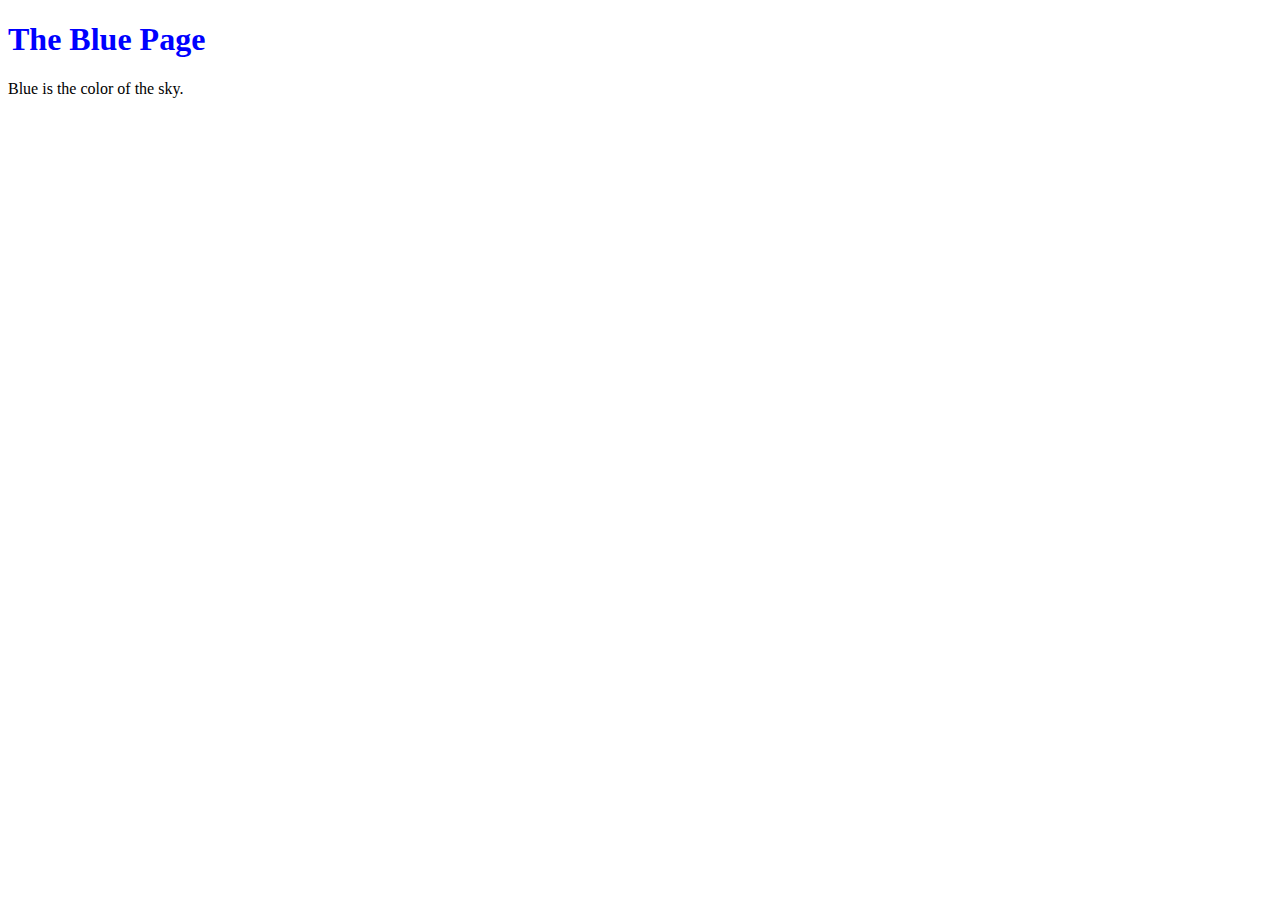
==== blue.html @ 7e58dc38 "blue and orange html files added" ====
<!DOCTYPE html>
<html lang="en">
<head>
  <title>The Blue Page</title>
  <meta charset="utf-8" />
</head>
<body>
  <h1 style="color: #00F">The Blue Page</h1>
  <p>Blue is the color of the sky.</p>
</body>
</html>
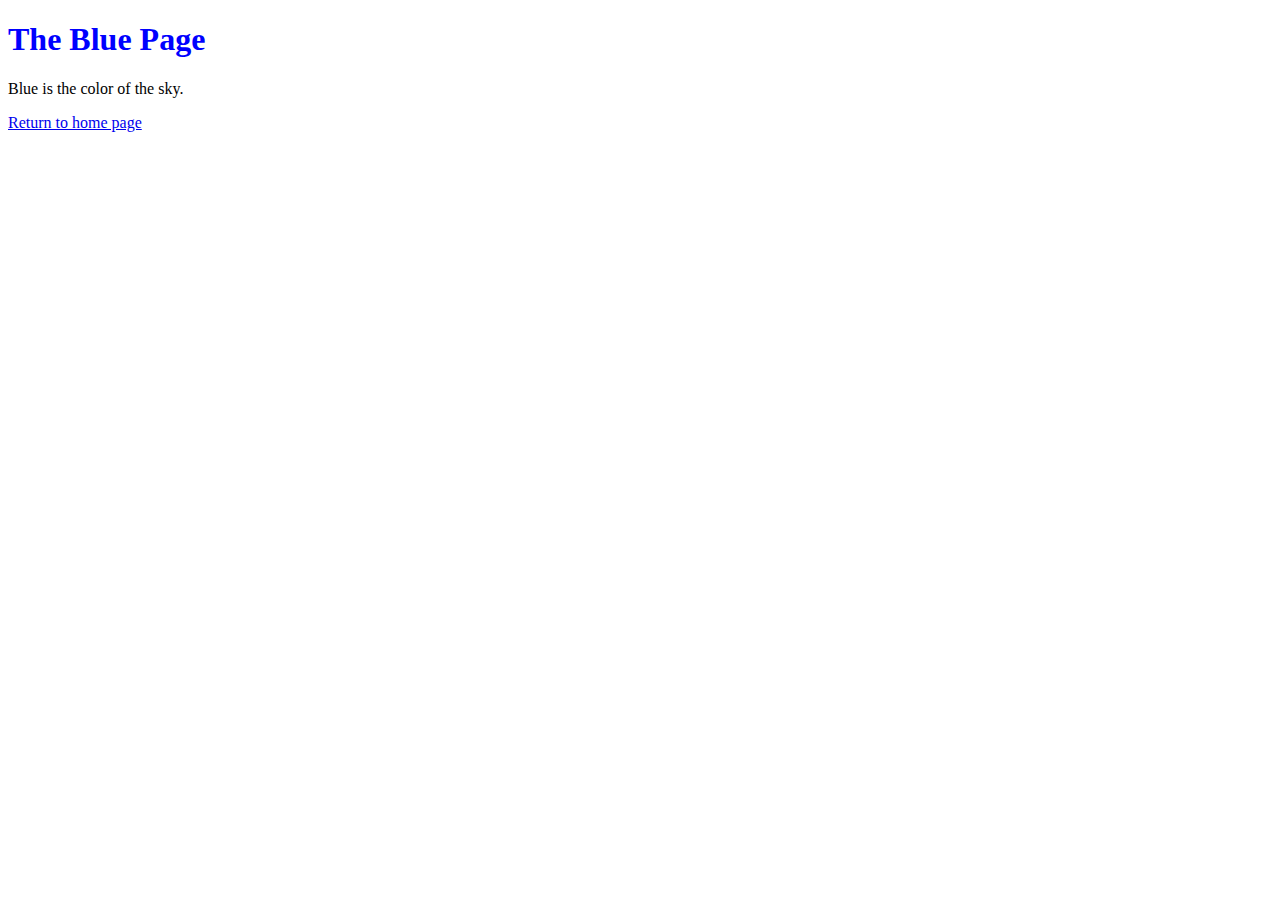
==== commit 93f11613: "add navigation links" ====
--- a/blue.html
+++ b/blue.html
@@ -7,5 +7,6 @@
 <body>
   <h1 style="color: #00F">The Blue Page</h1>
   <p>Blue is the color of the sky.</p>
+  <p><a href="index.html">Return to home page</a></p>
 </body>
 </html>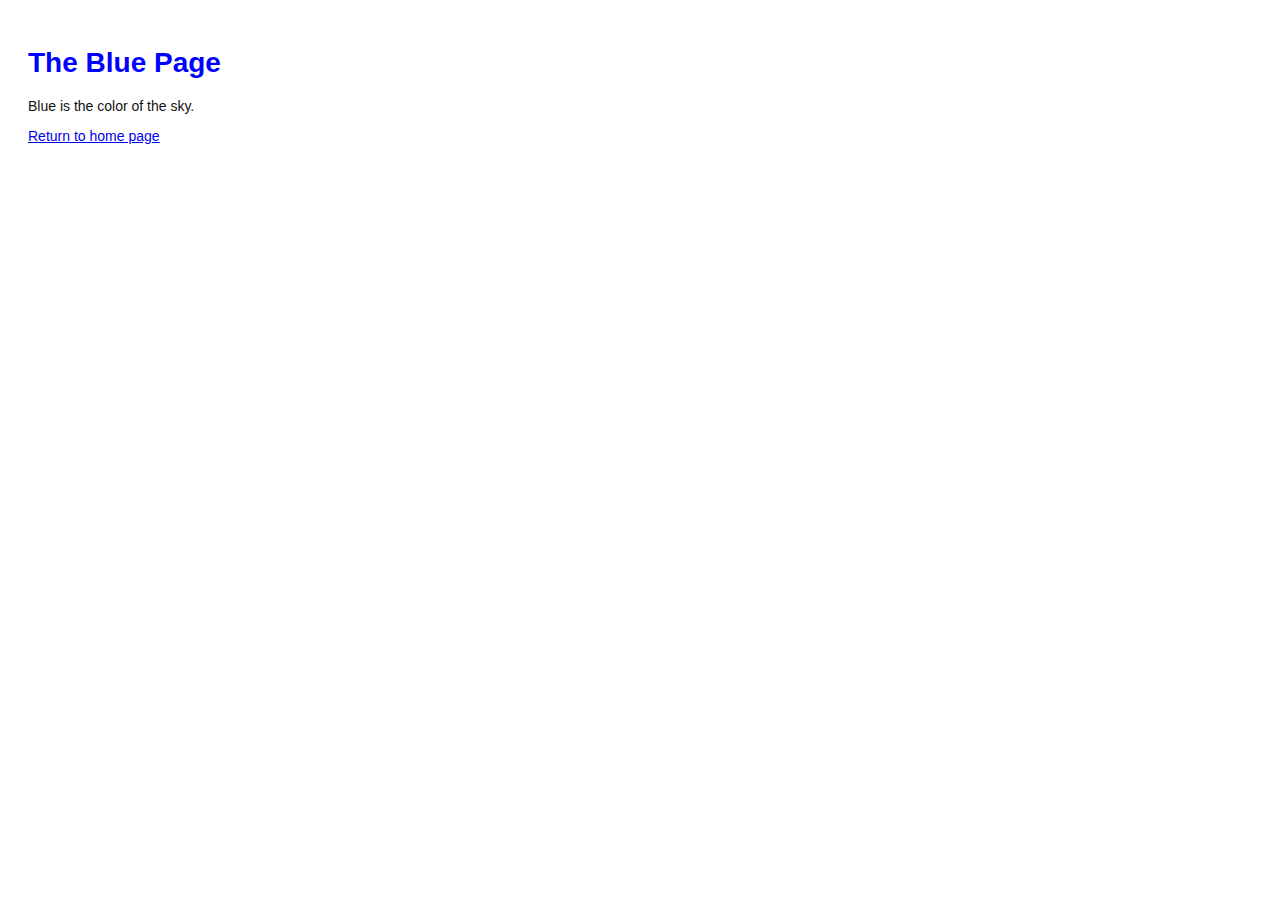
==== commit f18bf83f: "link html pages to styleshet" ====
--- a/blue.html
+++ b/blue.html
@@ -2,6 +2,7 @@
 <html lang="en">
 <head>
   <title>The Blue Page</title>
+  <link rel="stylesheet" href="style.css" />
   <meta charset="utf-8" />
 </head>
 <body>
--- a/style.css
+++ b/style.css
@@ -0,0 +1,14 @@
+body {
+  padding: 20px;
+  font-family: Verdana, Arial, Helvetica, sans-serif;
+  font-size: 14px;
+  color: #111;
+}
+
+p, ul {
+  margin-bottom: 10px;
+}
+
+ul {
+	margin-left: 20px;
+}